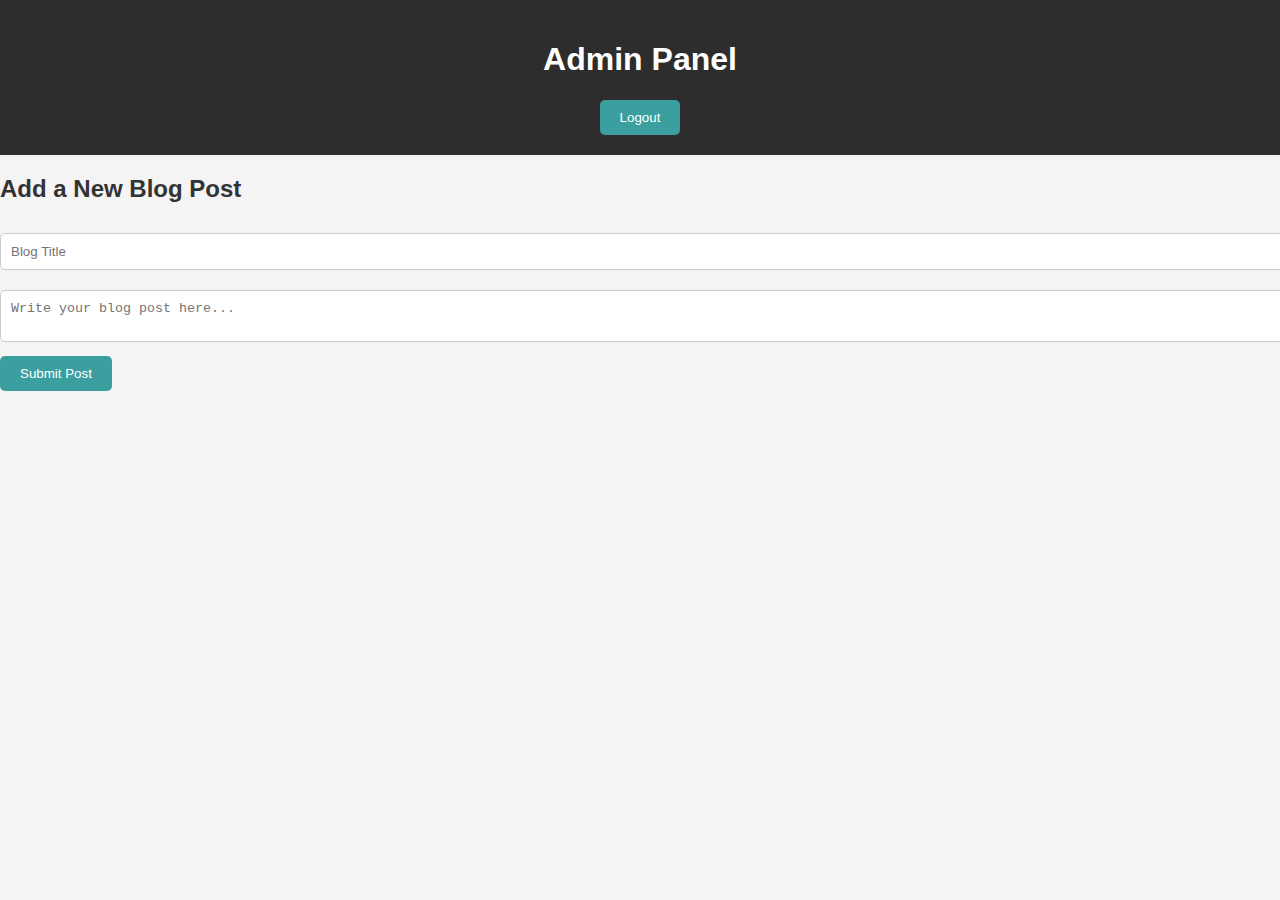
==== admin.html @ 3d5815de "Create admin.html" ====
<!DOCTYPE html>
<html lang="en">
<head>
    <meta charset="UTF-8">
    <meta name="viewport" content="width=device-width, initial-scale=1.0">
    <title>Admin Panel</title>
    <link rel="stylesheet" href="styles.css">
</head>
<body>
    <header>
        <h1>Admin Panel</h1>
        <button onclick="logout()">Logout</button>
    </header>

    <main>
        <h2>Add a New Blog Post</h2>
        <input type="text" id="blog-title" placeholder="Blog Title">
        <textarea id="blog-content" placeholder="Write your blog post here..."></textarea>
        <button onclick="addBlogPost()">Submit Post</button>
    </main>

    <script src="script.js"></script>
</body>
</html>
---- styles.css ----
/* General Styles */
body {
    font-family: Arial, sans-serif;
    background-color: #f4f4f4;
    margin: 0;
    padding: 0;
    color: #333;
}

header {
    background-color: #2d2d2d;
    color: #fff;
    padding: 20px;
    text-align: center;
}

h1 {
    font-size: 2rem;
}

h2 {
    font-size: 1.5rem;
}

.button-container {
    display: grid;
    grid-template-columns: repeat(4, 1fr);
    gap: 20px;
    padding: 20px;
    text-align: center;
}

.img-btn {
    width: 200px;
    height: auto;
    border: none;
    cursor: pointer;
    transition: transform 0.3s ease, opacity 0.3s ease;
}

.img-btn:hover {
    transform: scale(1.1);
    opacity: 0.8;
}

/* Blog Section */
.blog-section {
    width: 80%;
    margin: 50px auto;
    padding: 20px;
    background: #fff;
    box-shadow: 2px 2px 10px rgba(0, 0, 0, 0.1);
    border-radius: 8px;
}

.blog-post {
    border-bottom: 1px solid #ddd;
    padding: 10px 0;
}

.blog-post h3 {
    margin: 0;
    color: #222;
}

input, textarea {
    width: 100%;
    padding: 10px;
    margin: 10px 0;
    border-radius: 5px;
    border: 1px solid #ccc;
}

button {
    background-color: #3b9f9f;
    color: white;
    padding: 10px 20px;
    border: none;
    cursor: pointer;
    border-radius: 5px;
}

button:hover {
    background-color: #2c7e7e;
}
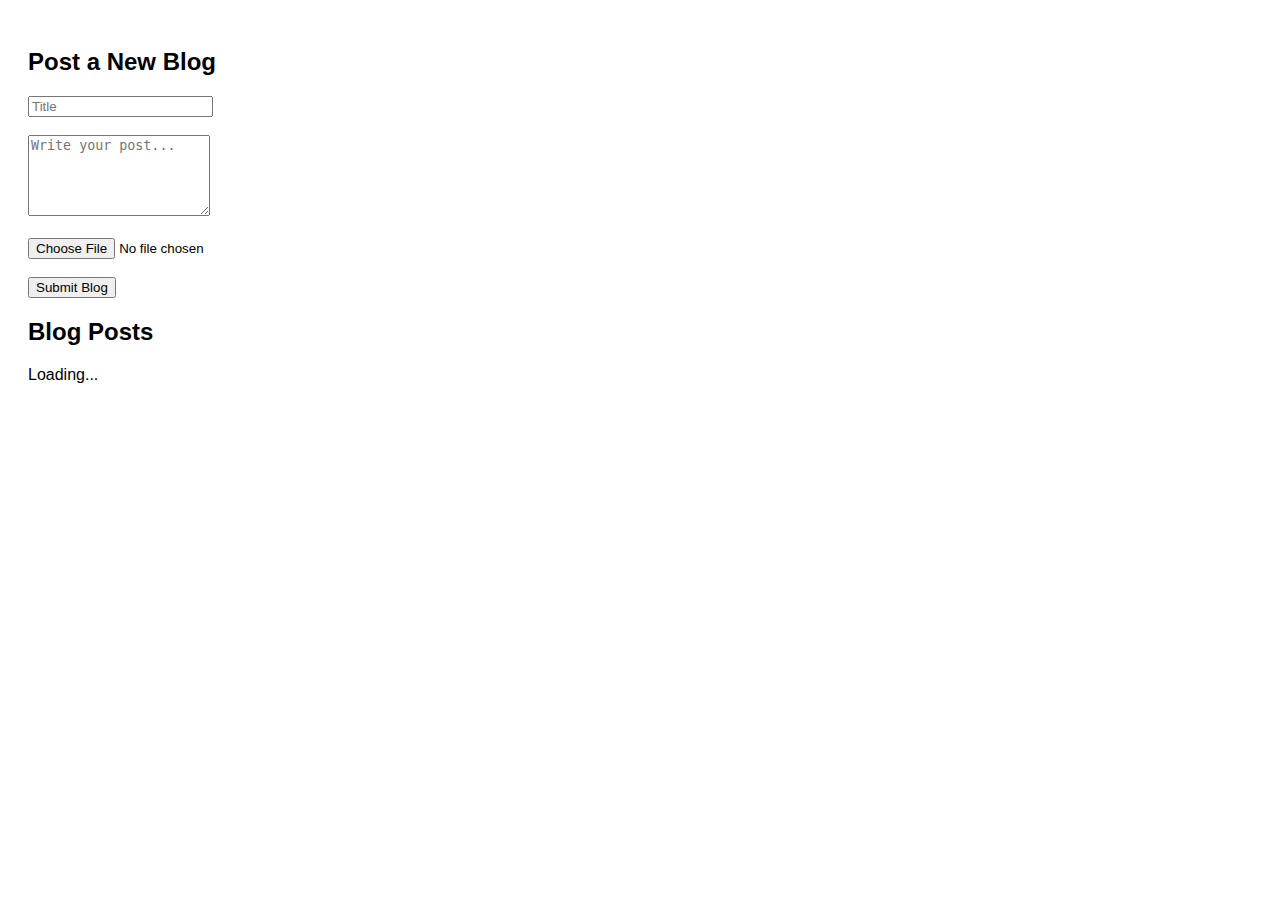
==== commit 5b4a5197: "Update admin.html" ====
--- a/admin.html
+++ b/admin.html
@@ -4,21 +4,154 @@
     <meta charset="UTF-8">
     <meta name="viewport" content="width=device-width, initial-scale=1.0">
     <title>Admin Panel</title>
-    <link rel="stylesheet" href="styles.css">
+    <style>
+        body { font-family: Arial, sans-serif; padding: 20px; }
+        .blog-post { border: 1px solid #ddd; padding: 10px; margin: 10px 0; }
+        img { max-width: 100%; height: auto; }
+    </style>
 </head>
 <body>
-    <header>
-        <h1>Admin Panel</h1>
-        <button onclick="logout()">Logout</button>
-    </header>
+    <h2>Post a New Blog</h2>
+    <input type="text" id="blog-title" placeholder="Title"><br><br>
+    <textarea id="blog-content" placeholder="Write your post..." rows="5"></textarea><br><br>
+    <input type="file" id="blog-image" accept="image/*"><br><br>
+    <button onclick="addBlogPost()">Submit Blog</button>
 
-    <main>
-        <h2>Add a New Blog Post</h2>
-        <input type="text" id="blog-title" placeholder="Blog Title">
-        <textarea id="blog-content" placeholder="Write your blog post here..."></textarea>
-        <button onclick="addBlogPost()">Submit Post</button>
-    </main>
+    <h2>Blog Posts</h2>
+    <div id="blog-posts">Loading...</div>
 
-    <script src="script.js"></script>
+    <script>
+        const GITHUB_USERNAME = "Lukasmandyd";  // Your GitHub username
+        const GITHUB_REPO = "AEGtest";          // Your GitHub repo
+        const GITHUB_TOKEN = "your_personal_access_token"; // Replace with your GitHub token
+        const BLOG_FILE = "blog.txt";  // File to store blog posts
+        const IMAGE_FOLDER = "images/"; // Folder to upload images
+
+        // Function to upload an image to GitHub
+        async function uploadImage(imageFile) {
+            const reader = new FileReader();
+            reader.readAsDataURL(imageFile);
+
+            return new Promise((resolve, reject) => {
+                reader.onload = async () => {
+                    let base64Image = reader.result.split(',')[1];  // Get base64 content
+                    let imageName = IMAGE_FOLDER + imageFile.name;
+
+                    let response = await fetch(`https://api.github.com/repos/${GITHUB_USERNAME}/${GITHUB_REPO}/contents/${imageName}`, {
+                        method: "PUT",
+                        headers: {
+                            "Authorization": `token ${GITHUB_TOKEN}`,
+                            "Content-Type": "application/json"
+                        },
+                        body: JSON.stringify({
+                            message: "Uploaded new blog image",
+                            content: base64Image
+                        })
+                    });
+
+                    let data = await response.json();
+                    if (response.ok) {
+                        resolve(data.content.download_url);
+                    } else {
+                        reject(data);
+                    }
+                };
+            });
+        }
+
+        // Function to add a blog post to GitHub
+        async function addBlogPost() {
+            let title = document.getElementById("blog-title").value.trim();
+            let content = document.getElementById("blog-content").value.trim();
+            let imageFile = document.getElementById("blog-image").files[0];
+
+            if (!title || !content) {
+                alert("Please enter a title and content.");
+                return;
+            }
+
+            let imageUrl = "";
+            if (imageFile) {
+                try {
+                    imageUrl = await uploadImage(imageFile);
+                } catch (error) {
+                    console.error("Image upload failed", error);
+                    alert("Image upload failed!");
+                    return;
+                }
+            }
+
+            // Get existing blog content
+            let response = await fetch(`https://api.github.com/repos/${GITHUB_USERNAME}/${GITHUB_REPO}/contents/${BLOG_FILE}`, {
+                headers: { "Authorization": `token ${GITHUB_TOKEN}` }
+            });
+            let data = await response.json();
+            let currentContent = response.ok ? atob(data.content) : "";
+
+            // Format the new blog post
+            let newPost = `\n---\nTitle: ${title}\nContent: ${content}\n`;
+            if (imageUrl) newPost += `Image: ${imageUrl}\n`;
+            newPost += "---\n";
+
+            let updatedContent = currentContent + newPost;  // Append the new post
+
+            // Upload the updated blog file
+            let updateResponse = await fetch(`https://api.github.com/repos/${GITHUB_USERNAME}/${GITHUB_REPO}/contents/${BLOG_FILE}`, {
+                method: "PUT",
+                headers: { "Authorization": `token ${GITHUB_TOKEN}`, "Content-Type": "application/json" },
+                body: JSON.stringify({
+                    message: "Updated blog",
+                    content: btoa(updatedContent),
+                    sha: data.sha  // Required to update an existing file
+                })
+            });
+
+            if (updateResponse.ok) {
+                alert("Blog post added successfully!");
+                document.getElementById("blog-title").value = "";
+                document.getElementById("blog-content").value = "";
+                document.getElementById("blog-image").value = "";
+                loadBlogPosts();  // Reload the blog posts
+            } else {
+                alert("Failed to update blog!");
+            }
+        }
+
+        // Load blog posts from GitHub
+        async function loadBlogPosts() {
+            let response = await fetch(`https://raw.githubusercontent.com/${GITHUB_USERNAME}/${GITHUB_REPO}/main/${BLOG_FILE}`);
+            if (!response.ok) {
+                console.error("Failed to load blog posts.");
+                return;
+            }
+
+            let text = await response.text();
+            let blogContainer = document.getElementById("blog-posts");
+            blogContainer.innerHTML = "";
+
+            let posts = text.split("\n---\n").filter(post => post.trim()).reverse(); // Newest first
+
+            posts.forEach(post => {
+                let titleMatch = post.match(/Title: (.+)/);
+                let contentMatch = post.match(/Content: (.+)/s);
+                let imageMatch = post.match(/Image: (.+)/);
+
+                let title = titleMatch ? titleMatch[1] : "Untitled";
+                let content = contentMatch ? contentMatch[1] : "No content";
+                let imageUrl = imageMatch ? imageMatch[1] : "";
+
+                let postHTML = `<div class="blog-post">
+                    <h3>${title}</h3>
+                    <p>${content}</p>`;
+                if (imageUrl) postHTML += `<img src="${imageUrl}" style="max-width:100%;height:auto;">`;
+                postHTML += `</div>`;
+
+                blogContainer.innerHTML += postHTML;
+            });
+        }
+
+        // Run the function on page load
+        document.addEventListener("DOMContentLoaded", loadBlogPosts);
+    </script>
 </body>
 </html>
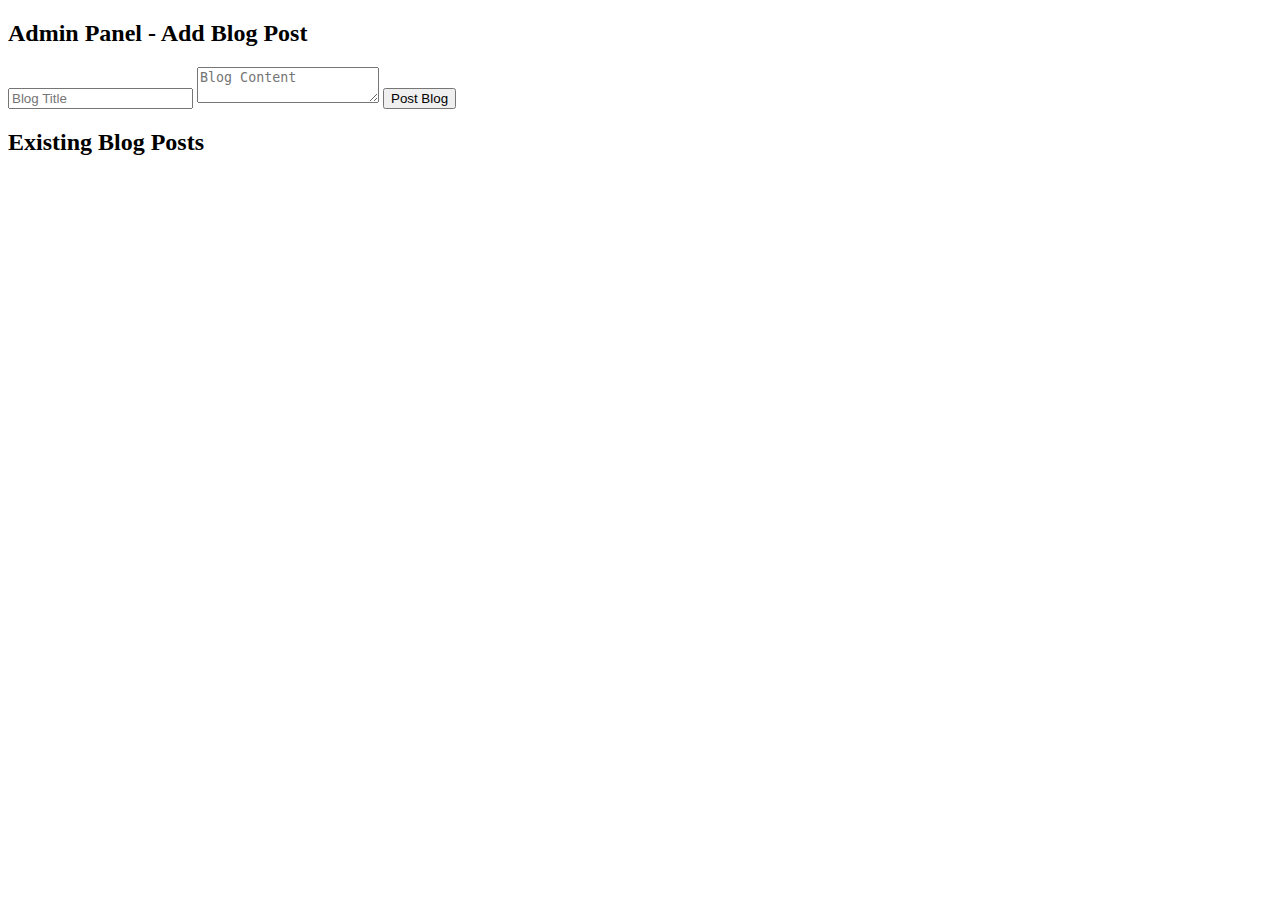
==== commit 5254476c: "Update admin.html" ====
--- a/admin.html
+++ b/admin.html
@@ -4,154 +4,88 @@
     <meta charset="UTF-8">
     <meta name="viewport" content="width=device-width, initial-scale=1.0">
     <title>Admin Panel</title>
-    <style>
-        body { font-family: Arial, sans-serif; padding: 20px; }
-        .blog-post { border: 1px solid #ddd; padding: 10px; margin: 10px 0; }
-        img { max-width: 100%; height: auto; }
-    </style>
 </head>
 <body>
-    <h2>Post a New Blog</h2>
-    <input type="text" id="blog-title" placeholder="Title"><br><br>
-    <textarea id="blog-content" placeholder="Write your post..." rows="5"></textarea><br><br>
-    <input type="file" id="blog-image" accept="image/*"><br><br>
-    <button onclick="addBlogPost()">Submit Blog</button>
+    <h2>Admin Panel - Add Blog Post</h2>
+    
+    <input type="text" id="blog-title" placeholder="Blog Title">
+    <textarea id="blog-content" placeholder="Blog Content"></textarea>
+    <button onclick="addBlogPost()">Post Blog</button>
 
-    <h2>Blog Posts</h2>
-    <div id="blog-posts">Loading...</div>
+    <h2>Existing Blog Posts</h2>
+    <div id="blog-posts"></div>
 
     <script>
-        const GITHUB_USERNAME = "Lukasmandyd";  // Your GitHub username
-        const GITHUB_REPO = "AEGtest";          // Your GitHub repo
-        const GITHUB_TOKEN = "your_personal_access_token"; // Replace with your GitHub token
-        const BLOG_FILE = "blog.txt";  // File to store blog posts
-        const IMAGE_FOLDER = "images/"; // Folder to upload images
+        const REPO = "Lukasmandyd/AEGtest"; // GitHub repo
+        const FILE_PATH = "blog.txt"; // Blog file path
 
-        // Function to upload an image to GitHub
-        async function uploadImage(imageFile) {
-            const reader = new FileReader();
-            reader.readAsDataURL(imageFile);
-
-            return new Promise((resolve, reject) => {
-                reader.onload = async () => {
-                    let base64Image = reader.result.split(',')[1];  // Get base64 content
-                    let imageName = IMAGE_FOLDER + imageFile.name;
-
-                    let response = await fetch(`https://api.github.com/repos/${GITHUB_USERNAME}/${GITHUB_REPO}/contents/${imageName}`, {
-                        method: "PUT",
-                        headers: {
-                            "Authorization": `token ${GITHUB_TOKEN}`,
-                            "Content-Type": "application/json"
-                        },
-                        body: JSON.stringify({
-                            message: "Uploaded new blog image",
-                            content: base64Image
-                        })
+        // Load and display blog posts
+        function loadBlogPosts() {
+            fetch(`https://api.github.com/repos/${REPO}/contents/${FILE_PATH}`)
+                .then(response => response.json())
+                .then(data => {
+                    let content = atob(data.content); // Decode base64
+                    let posts = content.split("\n---\n").reverse(); // Show newest first
+                    let blogContainer = document.getElementById("blog-posts");
+                    blogContainer.innerHTML = "";
+                    
+                    posts.forEach(post => {
+                        if (post.trim()) {
+                            let [title, ...body] = post.split("\n");
+                            blogContainer.innerHTML += `
+                                <div class="blog-post">
+                                    <h3>${title}</h3>
+                                    <p>${body.join("\n")}</p>
+                                </div>`;
+                        }
                     });
-
-                    let data = await response.json();
-                    if (response.ok) {
-                        resolve(data.content.download_url);
-                    } else {
-                        reject(data);
-                    }
-                };
-            });
+                })
+                .catch(error => console.error("Error loading blog posts:", error));
         }
 
-        // Function to add a blog post to GitHub
+        // Add a new blog post
         async function addBlogPost() {
             let title = document.getElementById("blog-title").value.trim();
             let content = document.getElementById("blog-content").value.trim();
-            let imageFile = document.getElementById("blog-image").files[0];
 
             if (!title || !content) {
-                alert("Please enter a title and content.");
+                alert("Please enter a title and content!");
                 return;
             }
 
-            let imageUrl = "";
-            if (imageFile) {
-                try {
-                    imageUrl = await uploadImage(imageFile);
-                } catch (error) {
-                    console.error("Image upload failed", error);
-                    alert("Image upload failed!");
-                    return;
-                }
-            }
+            let newPost = `\n---\n${title}\n${content}`;
+            
+            // Fetch current content
+            let response = await fetch(`https://api.github.com/repos/${REPO}/contents/${FILE_PATH}`);
+            let data = await response.json();
+            let oldContent = atob(data.content); // Decode base64
 
-            // Get existing blog content
-            let response = await fetch(`https://api.github.com/repos/${GITHUB_USERNAME}/${GITHUB_REPO}/contents/${BLOG_FILE}`, {
-                headers: { "Authorization": `token ${GITHUB_TOKEN}` }
-            });
-            let data = await response.json();
-            let currentContent = response.ok ? atob(data.content) : "";
+            // Append new post at the **TOP**
+            let updatedContent = btoa(newPost + oldContent); // Encode base64
 
-            // Format the new blog post
-            let newPost = `\n---\nTitle: ${title}\nContent: ${content}\n`;
-            if (imageUrl) newPost += `Image: ${imageUrl}\n`;
-            newPost += "---\n";
-
-            let updatedContent = currentContent + newPost;  // Append the new post
-
-            // Upload the updated blog file
-            let updateResponse = await fetch(`https://api.github.com/repos/${GITHUB_USERNAME}/${GITHUB_REPO}/contents/${BLOG_FILE}`, {
+            // Update the file
+            fetch(`https://api.github.com/repos/${REPO}/contents/${FILE_PATH}`, {
                 method: "PUT",
-                headers: { "Authorization": `token ${GITHUB_TOKEN}`, "Content-Type": "application/json" },
+                headers: {
+                    "Content-Type": "application/json",
+                    "Authorization": "token YOUR_GITHUB_TOKEN" // **Replace this if private repo**
+                },
                 body: JSON.stringify({
-                    message: "Updated blog",
-                    content: btoa(updatedContent),
-                    sha: data.sha  // Required to update an existing file
+                    message: "New blog post added",
+                    content: updatedContent,
+                    sha: data.sha // Required to update file
                 })
-            });
-
-            if (updateResponse.ok) {
-                alert("Blog post added successfully!");
-                document.getElementById("blog-title").value = "";
-                document.getElementById("blog-content").value = "";
-                document.getElementById("blog-image").value = "";
-                loadBlogPosts();  // Reload the blog posts
-            } else {
-                alert("Failed to update blog!");
-            }
+            })
+            .then(response => response.json())
+            .then(() => {
+                alert("Blog post added!");
+                loadBlogPosts(); // Reload posts
+            })
+            .catch(error => console.error("Failed to update blog:", error));
         }
 
-        // Load blog posts from GitHub
-        async function loadBlogPosts() {
-            let response = await fetch(`https://raw.githubusercontent.com/${GITHUB_USERNAME}/${GITHUB_REPO}/main/${BLOG_FILE}`);
-            if (!response.ok) {
-                console.error("Failed to load blog posts.");
-                return;
-            }
-
-            let text = await response.text();
-            let blogContainer = document.getElementById("blog-posts");
-            blogContainer.innerHTML = "";
-
-            let posts = text.split("\n---\n").filter(post => post.trim()).reverse(); // Newest first
-
-            posts.forEach(post => {
-                let titleMatch = post.match(/Title: (.+)/);
-                let contentMatch = post.match(/Content: (.+)/s);
-                let imageMatch = post.match(/Image: (.+)/);
-
-                let title = titleMatch ? titleMatch[1] : "Untitled";
-                let content = contentMatch ? contentMatch[1] : "No content";
-                let imageUrl = imageMatch ? imageMatch[1] : "";
-
-                let postHTML = `<div class="blog-post">
-                    <h3>${title}</h3>
-                    <p>${content}</p>`;
-                if (imageUrl) postHTML += `<img src="${imageUrl}" style="max-width:100%;height:auto;">`;
-                postHTML += `</div>`;
-
-                blogContainer.innerHTML += postHTML;
-            });
-        }
-
-        // Run the function on page load
-        document.addEventListener("DOMContentLoaded", loadBlogPosts);
+        // Load posts on page load
+        loadBlogPosts();
     </script>
 </body>
 </html>
